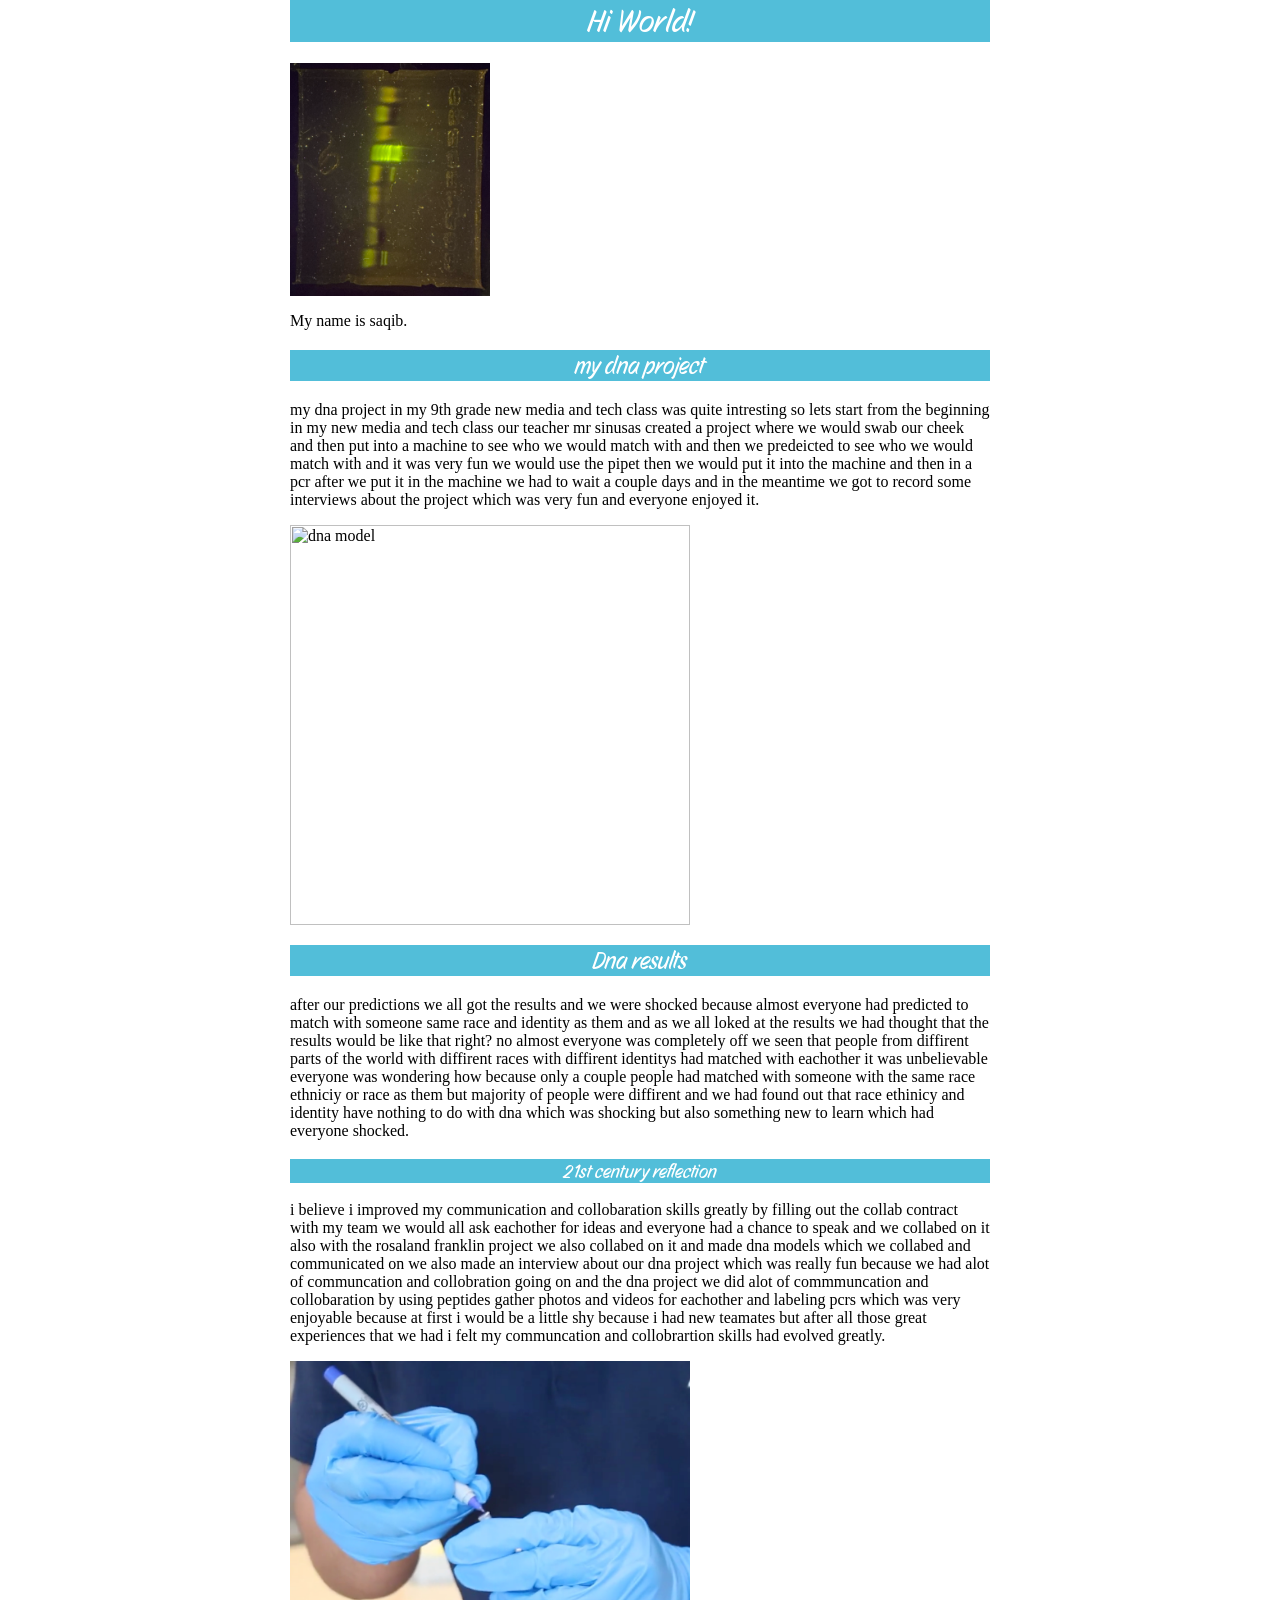
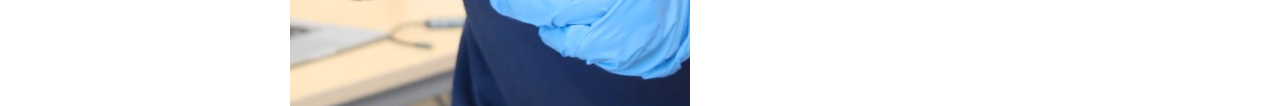
==== index.html @ c6d4a424 "Update index.html" ====
<h1>Hi World!</h1>
<img src="images/photograph of glowing dna.png" width="200" alt="glowing dna">
  <p>My name is saqib.</p>
       <h2>my dna project</h4>
<p>my dna project in my 9th grade new media and tech class was quite intresting so lets start from the beginning in my new media and tech class our teacher mr sinusas created a project where we would swab our cheek and then put into a machine to see who we would match with and then we predeicted to see who we would match with and it was very fun we would use the pipet then we would put it into the machine and then in a pcr after we put it in the machine we had to wait a couple days and in the meantime we got to record some interviews about the project which was very fun and everyone enjoyed it.</p></p>
<!DOCTYPE html>
<html lang="en">
<img src="images/Built DNA.JPG" width="400" alt="dna model">
<head>



	
	<meta charset="UTF-8">
	<title>Dna project</title>
	<meta name="viewport" content="width=device-width,initial-scale=1">
   <link rel="stylesheet" href="style.css">
</head>
<body>
<h2>Dna results</h4>
<p>after our predictions we all got the results and we were shocked because almost everyone had predicted to match with someone same race and identity as them and as we all loked at the results we had thought that the results would be like that right? no almost everyone was completely off we seen that people from diffirent parts of the world with diffirent races with diffirent identitys had matched with eachother it was unbelievable everyone was wondering how because only a couple people had matched with someone with the same race ethniciy or race as them but majority of people were diffirent and we had found out that race ethinicy and identity have nothing to do with dna which was shocking but also something new to learn which had everyone shocked.</p>
<h3> 21st century reflection</h3>
<p>i believe i improved my communication and collobaration skills greatly by filling out the collab contract with my team we would all ask eachother for ideas and everyone had a chance to speak and we collabed on it also with the rosaland franklin project we also collabed on it and made dna models which we collabed and communicated on we also made an interview about our dna project which was really fun because we had alot of communcation and collobration going on  and the dna project we did alot of commmuncation and collobaration by using peptides gather photos and videos for eachother  and labeling pcrs which was very enjoyable because at first i would be a little shy because i had new teamates but after all those great experiences that we had i felt my communcation and collobrartion skills had evolved greatly.</p>
<img src="images/labelingTube.png" width="400" alt="labeling pcr">
---- style.css ----
@import url('https://fonts.googleapis.com/css2?family=Indie+Flower&family=Story+Script&display=swap');
body {
  color: black;
  Max-width: 700px;
  Margin: auto; 
}

h1, h2, h3, h4 {
   Color: White;
   Background-color: #52bed9;
   Text-align: center;
}

H1,h2,h3 {   font-family: "Story Script", sans-serif;
  font-weight: 400;
  font-style: normal;
}
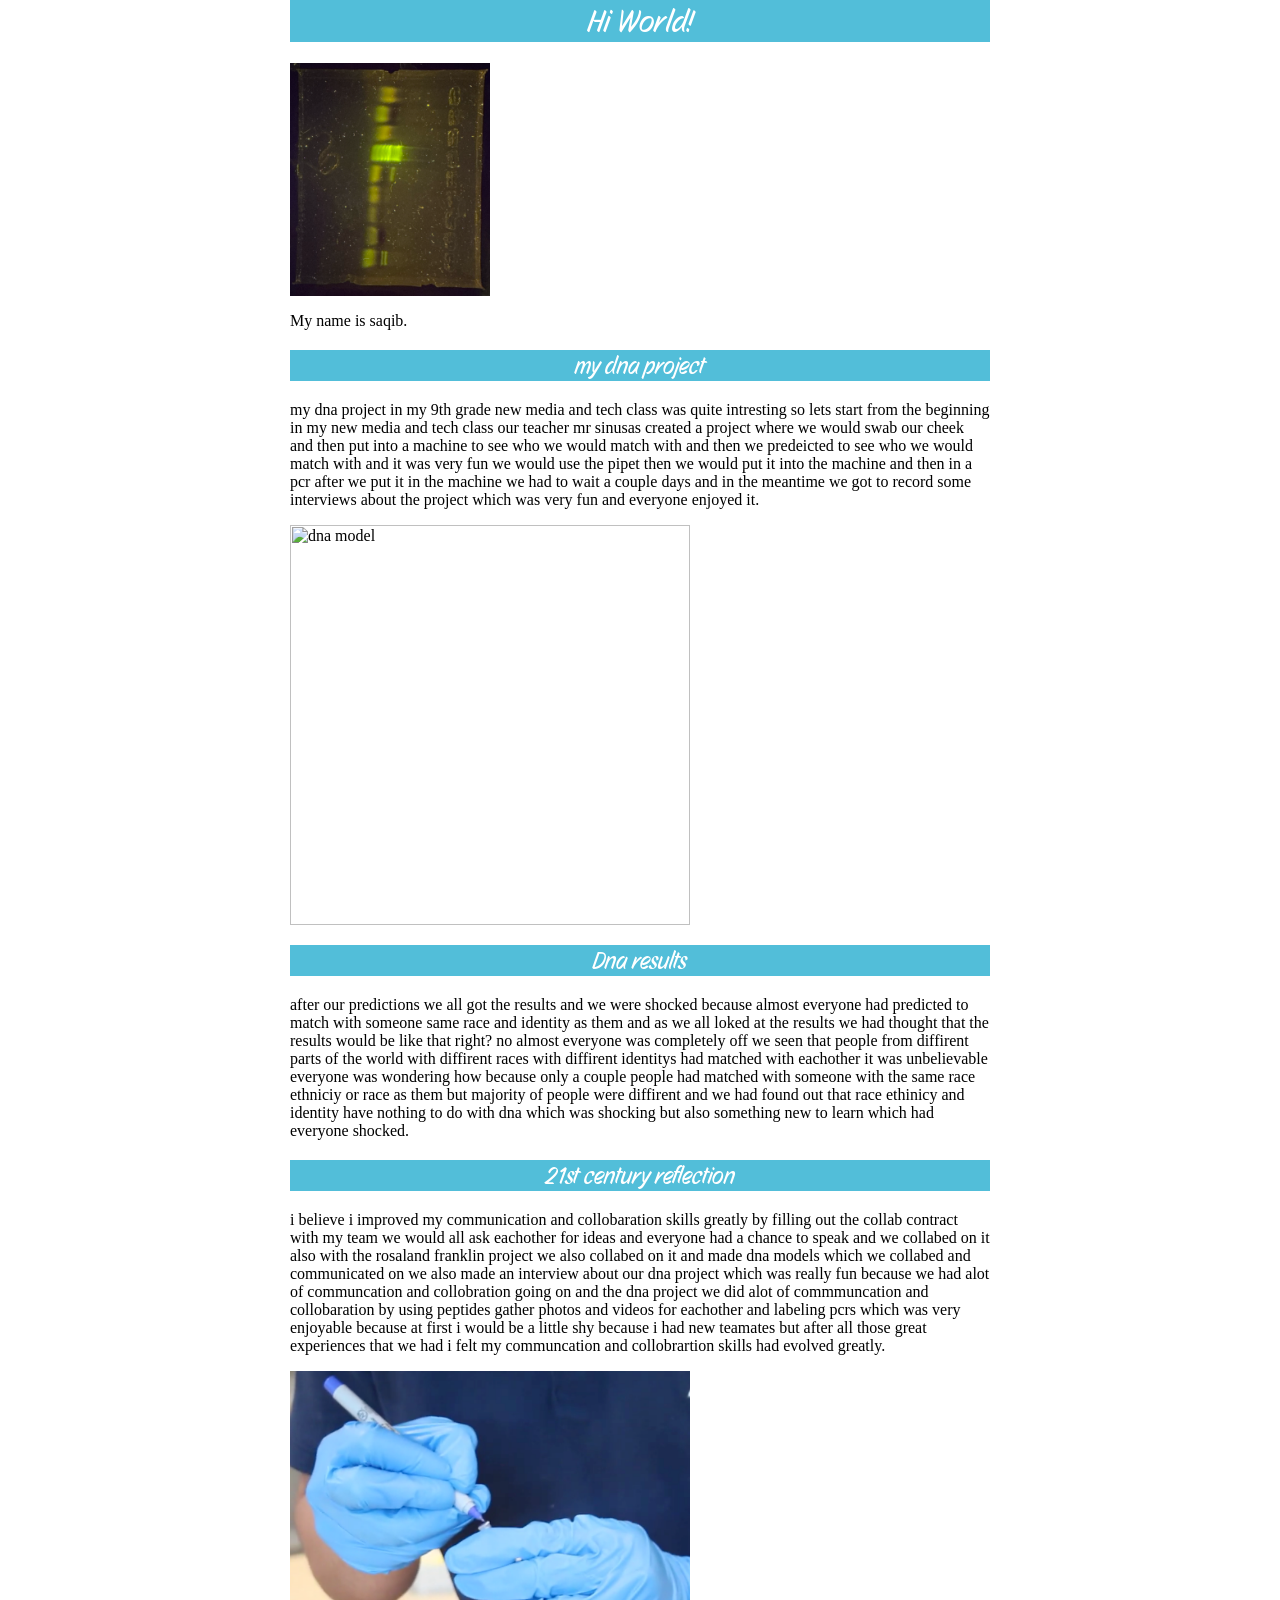
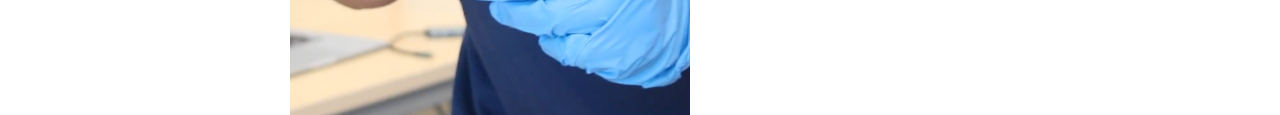
==== commit 86d51c17: "Update index.html" ====
--- a/index.html
+++ b/index.html
@@ -1,7 +1,7 @@
 <h1>Hi World!</h1>
 <img src="images/photograph of glowing dna.png" width="200" alt="glowing dna">
   <p>My name is saqib.</p>
-       <h2>my dna project</h4>
+       <h2>my dna project</h2>
 <p>my dna project in my 9th grade new media and tech class was quite intresting so lets start from the beginning in my new media and tech class our teacher mr sinusas created a project where we would swab our cheek and then put into a machine to see who we would match with and then we predeicted to see who we would match with and it was very fun we would use the pipet then we would put it into the machine and then in a pcr after we put it in the machine we had to wait a couple days and in the meantime we got to record some interviews about the project which was very fun and everyone enjoyed it.</p></p>
 <!DOCTYPE html>
 <html lang="en">
@@ -17,8 +17,8 @@
    <link rel="stylesheet" href="style.css">
 </head>
 <body>
-<h2>Dna results</h4>
+<h2>Dna results</h2>
 <p>after our predictions we all got the results and we were shocked because almost everyone had predicted to match with someone same race and identity as them and as we all loked at the results we had thought that the results would be like that right? no almost everyone was completely off we seen that people from diffirent parts of the world with diffirent races with diffirent identitys had matched with eachother it was unbelievable everyone was wondering how because only a couple people had matched with someone with the same race ethniciy or race as them but majority of people were diffirent and we had found out that race ethinicy and identity have nothing to do with dna which was shocking but also something new to learn which had everyone shocked.</p>
-<h3> 21st century reflection</h3>
+<h2> 21st century reflection</h2>
 <p>i believe i improved my communication and collobaration skills greatly by filling out the collab contract with my team we would all ask eachother for ideas and everyone had a chance to speak and we collabed on it also with the rosaland franklin project we also collabed on it and made dna models which we collabed and communicated on we also made an interview about our dna project which was really fun because we had alot of communcation and collobration going on  and the dna project we did alot of commmuncation and collobaration by using peptides gather photos and videos for eachother  and labeling pcrs which was very enjoyable because at first i would be a little shy because i had new teamates but after all those great experiences that we had i felt my communcation and collobrartion skills had evolved greatly.</p>
 <img src="images/labelingTube.png" width="400" alt="labeling pcr">
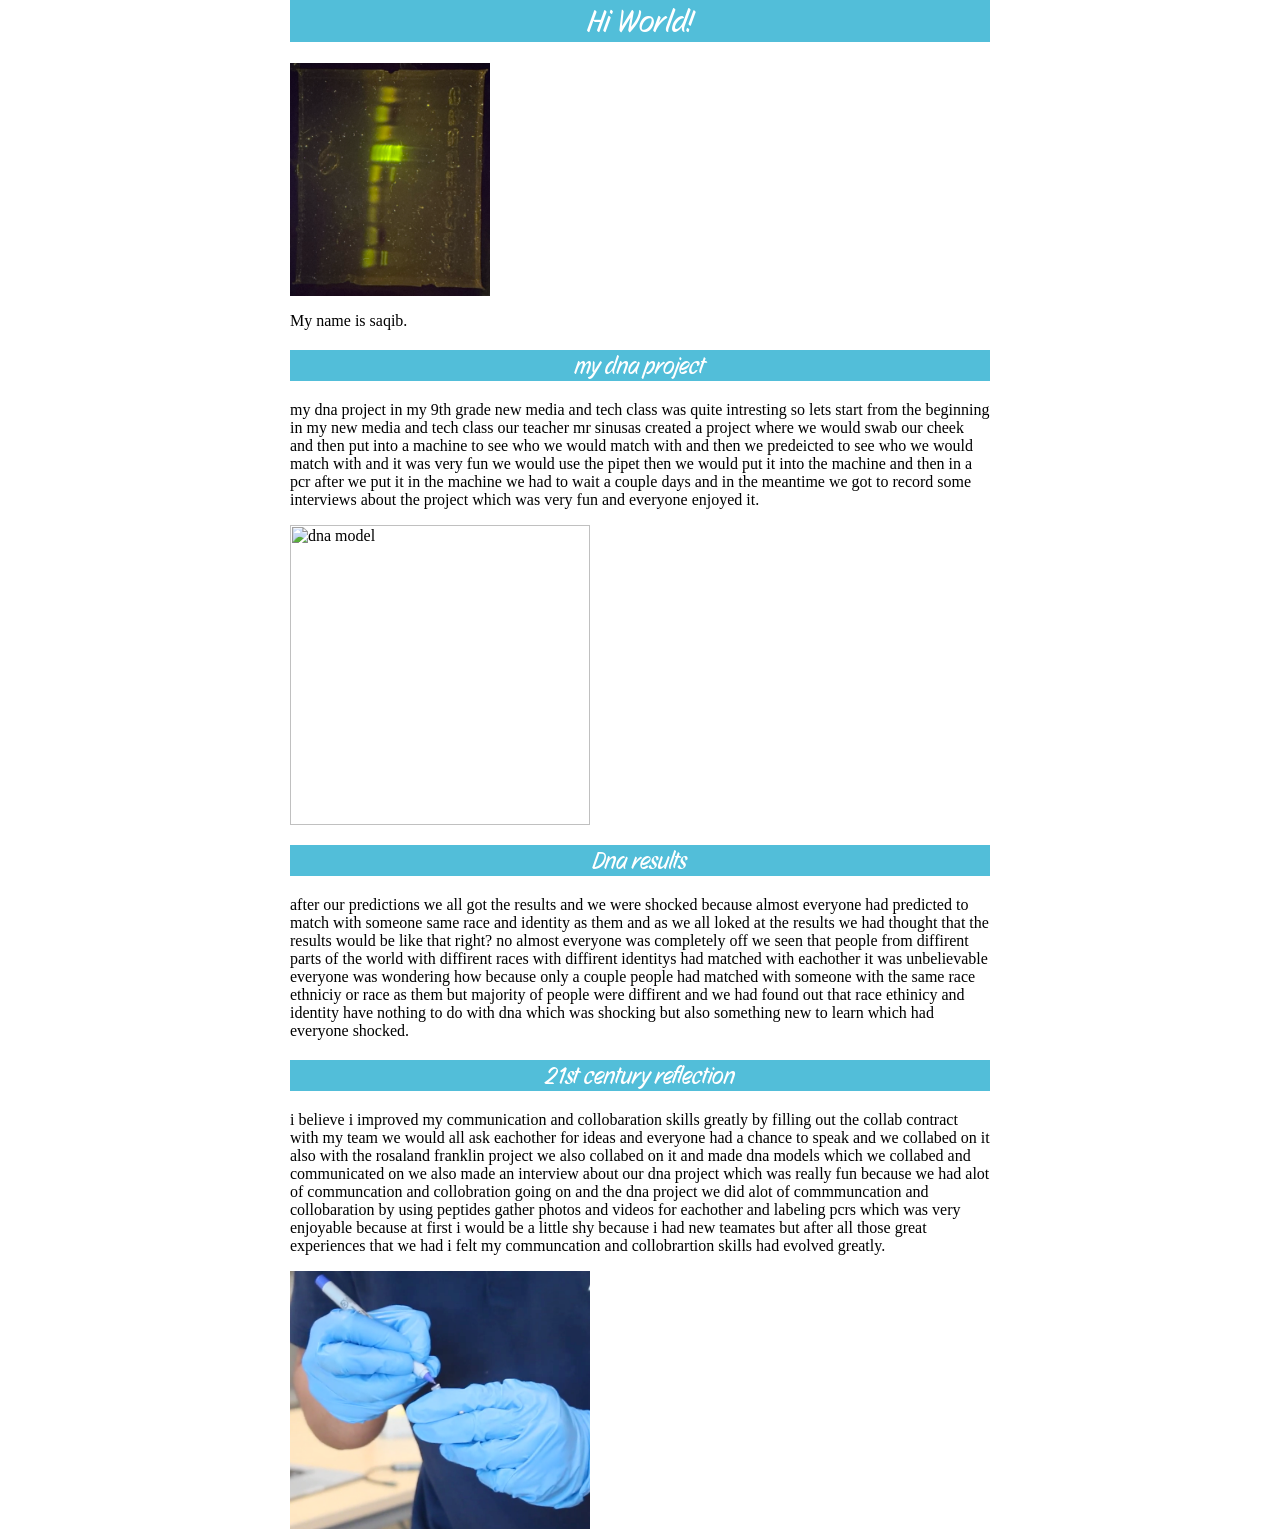
==== commit dc6baa0f: "Update index.html" ====
--- a/index.html
+++ b/index.html
@@ -5,7 +5,7 @@
 <p>my dna project in my 9th grade new media and tech class was quite intresting so lets start from the beginning in my new media and tech class our teacher mr sinusas created a project where we would swab our cheek and then put into a machine to see who we would match with and then we predeicted to see who we would match with and it was very fun we would use the pipet then we would put it into the machine and then in a pcr after we put it in the machine we had to wait a couple days and in the meantime we got to record some interviews about the project which was very fun and everyone enjoyed it.</p></p>
 <!DOCTYPE html>
 <html lang="en">
-<img src="images/Built DNA.JPG" width="400" alt="dna model">
+<img src="images/Built DNA.JPG" width="300" alt="dna model">
 <head>
 
 
@@ -21,4 +21,4 @@
 <p>after our predictions we all got the results and we were shocked because almost everyone had predicted to match with someone same race and identity as them and as we all loked at the results we had thought that the results would be like that right? no almost everyone was completely off we seen that people from diffirent parts of the world with diffirent races with diffirent identitys had matched with eachother it was unbelievable everyone was wondering how because only a couple people had matched with someone with the same race ethniciy or race as them but majority of people were diffirent and we had found out that race ethinicy and identity have nothing to do with dna which was shocking but also something new to learn which had everyone shocked.</p>
 <h2> 21st century reflection</h2>
 <p>i believe i improved my communication and collobaration skills greatly by filling out the collab contract with my team we would all ask eachother for ideas and everyone had a chance to speak and we collabed on it also with the rosaland franklin project we also collabed on it and made dna models which we collabed and communicated on we also made an interview about our dna project which was really fun because we had alot of communcation and collobration going on  and the dna project we did alot of commmuncation and collobaration by using peptides gather photos and videos for eachother  and labeling pcrs which was very enjoyable because at first i would be a little shy because i had new teamates but after all those great experiences that we had i felt my communcation and collobrartion skills had evolved greatly.</p>
-<img src="images/labelingTube.png" width="400" alt="labeling pcr">
+<img src="images/labelingTube.png" width="300" alt="labeling pcr">
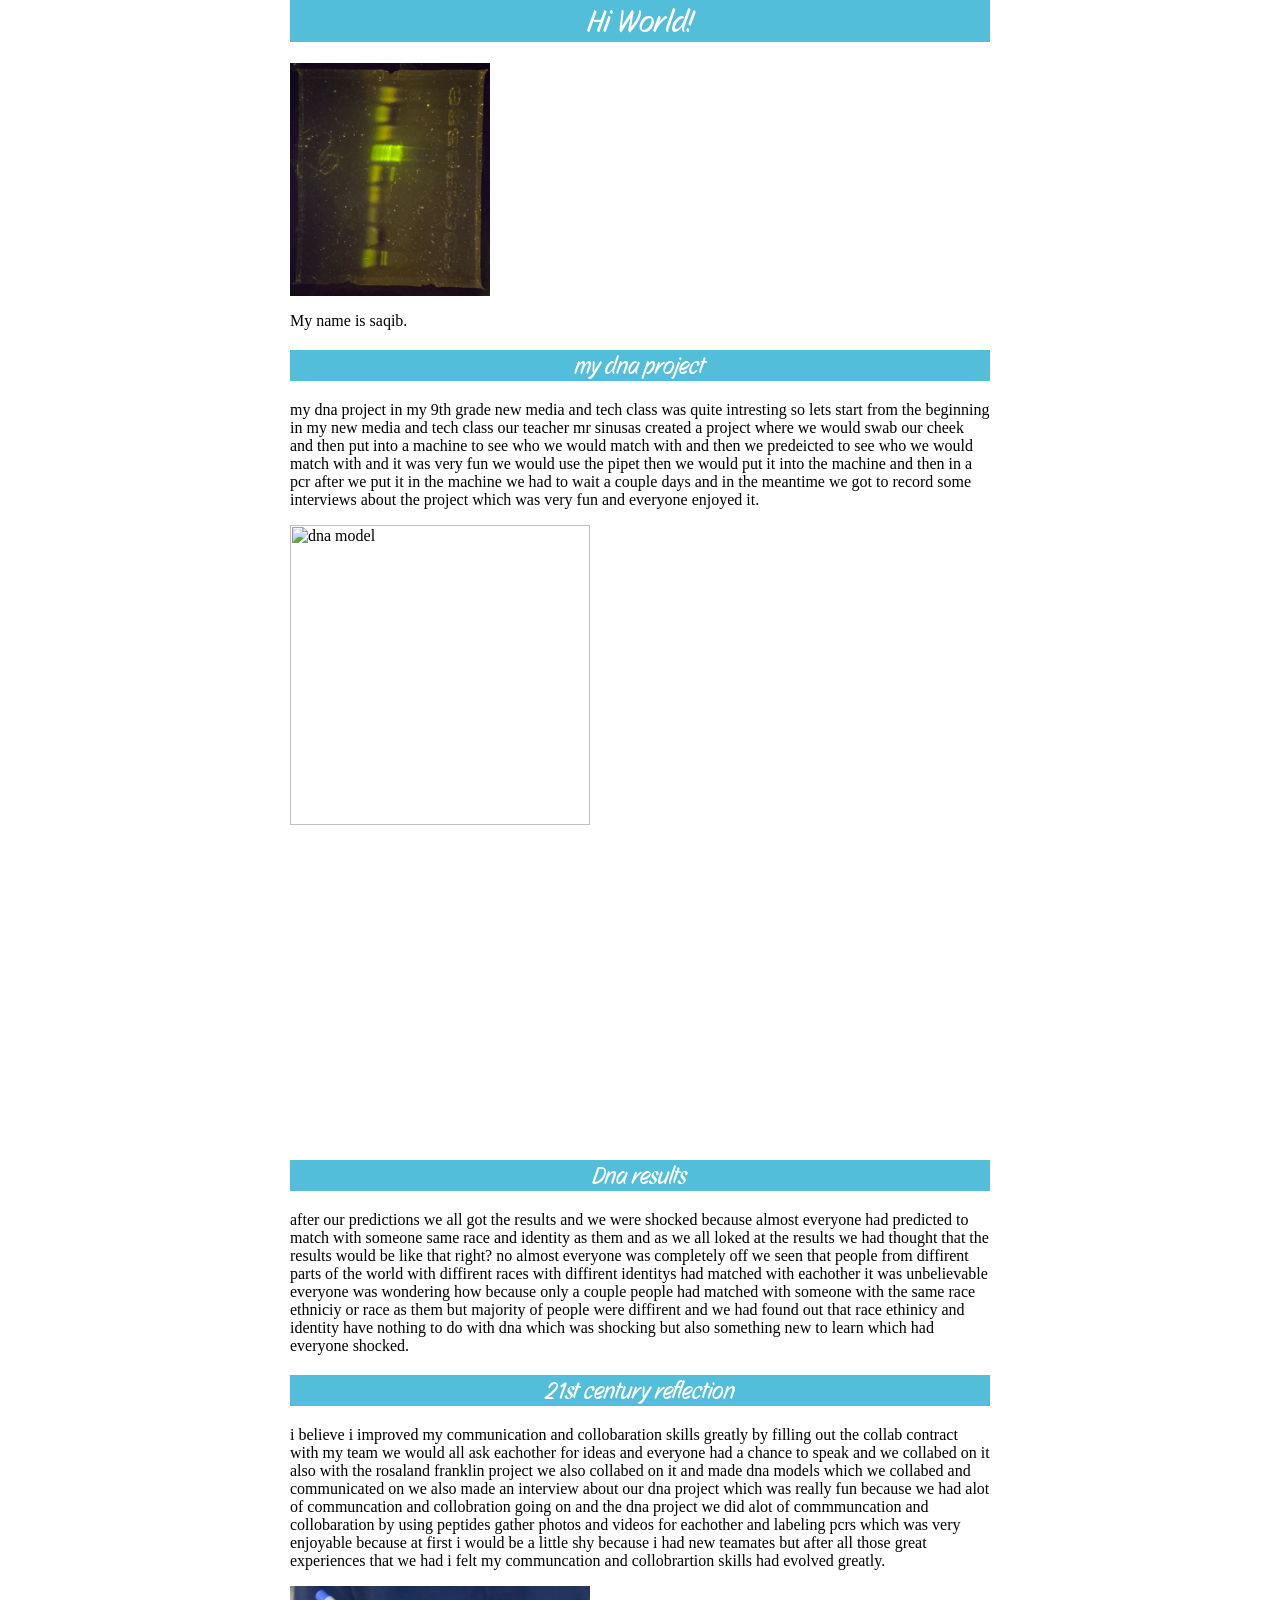
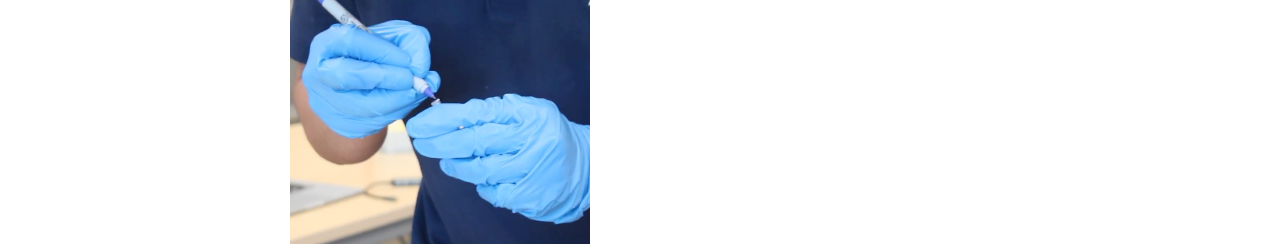
==== commit 99c71799: "Update index.html" ====
--- a/index.html
+++ b/index.html
@@ -8,7 +8,7 @@
 <img src="images/Built DNA.JPG" width="300" alt="dna model">
 <head>
 
-
+<iframe width="560" height="315" src="https://drive.google.com/file/d/1hVI5hJ7xgVJ4qJ3HsVi5tcJgoj61naDJ/preview" frameborder="0" allowfullscreen></iframe>
 
 	
 	<meta charset="UTF-8">
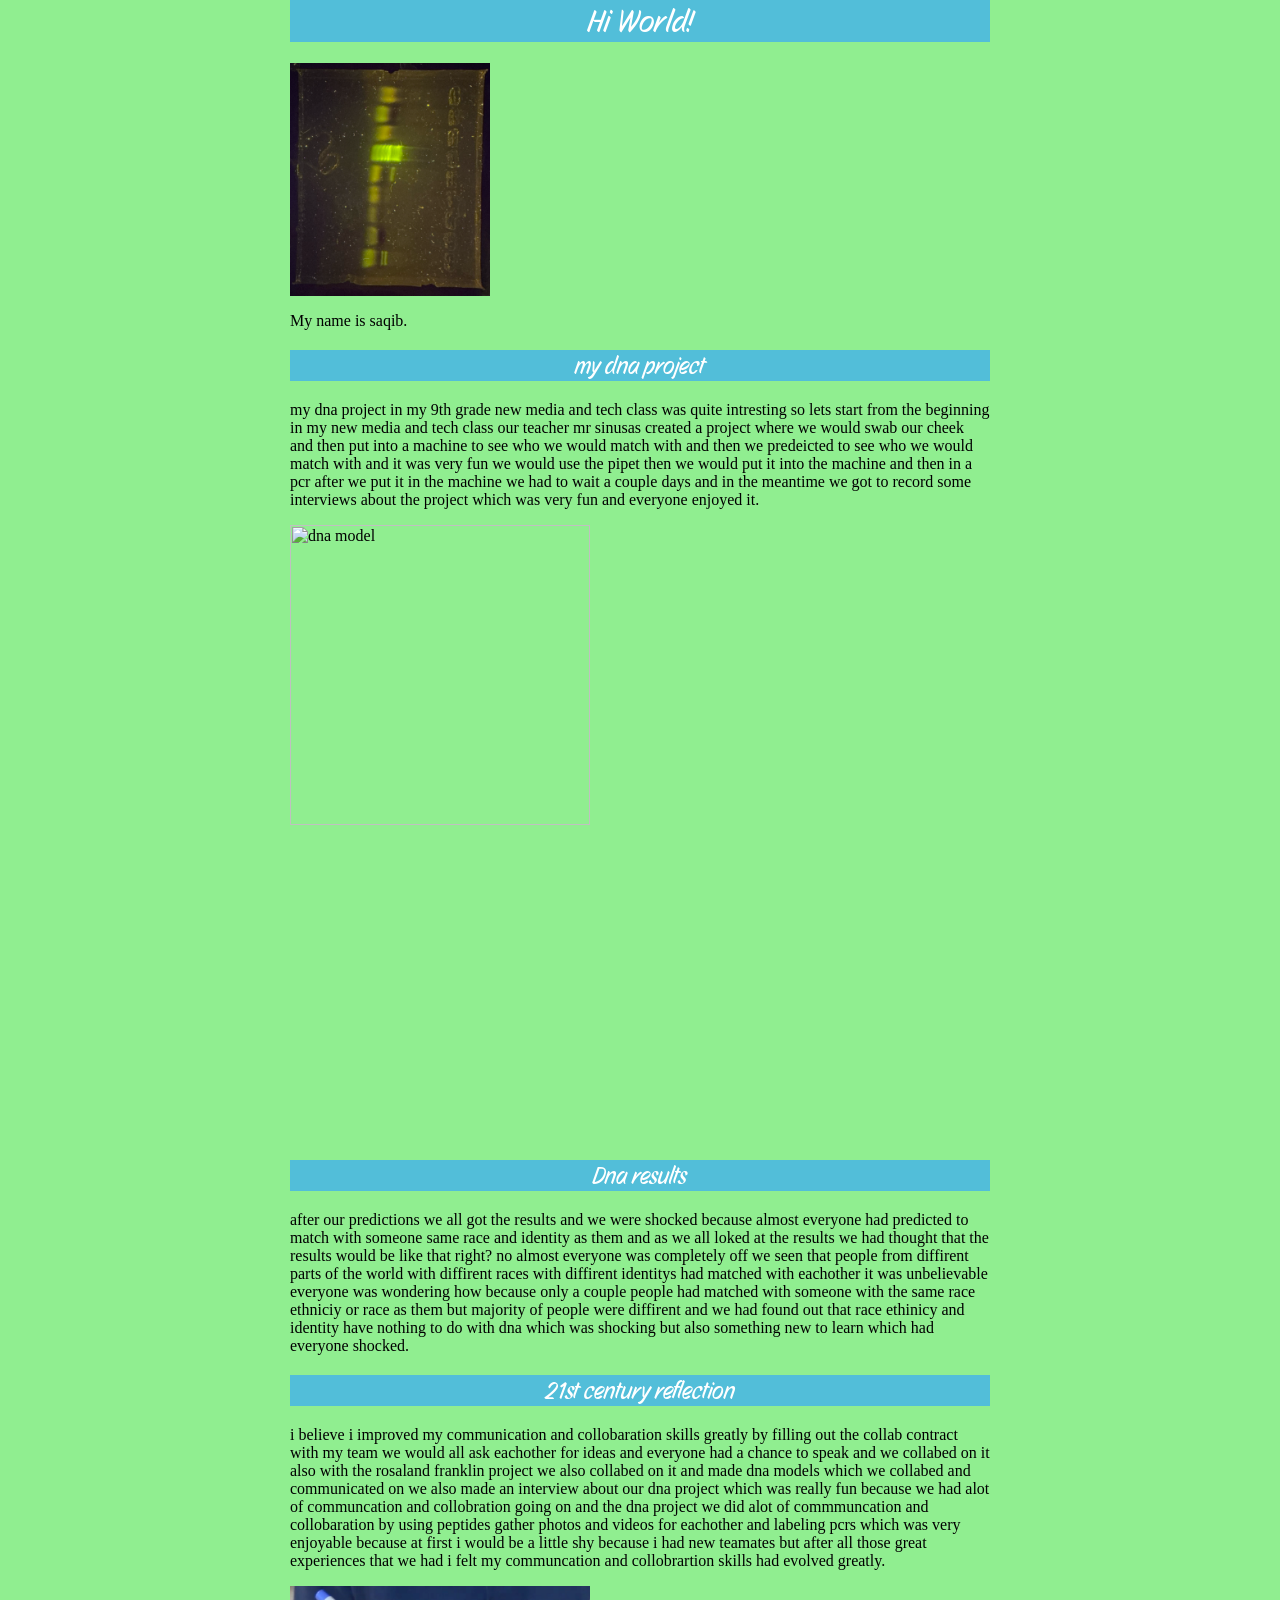
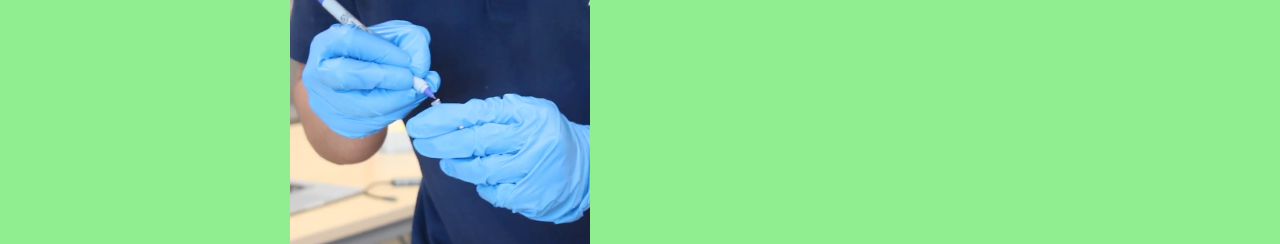
==== commit f53a0198: "Update index.html" ====
--- a/index.html
+++ b/index.html
@@ -22,3 +22,17 @@
 <h2> 21st century reflection</h2>
 <p>i believe i improved my communication and collobaration skills greatly by filling out the collab contract with my team we would all ask eachother for ideas and everyone had a chance to speak and we collabed on it also with the rosaland franklin project we also collabed on it and made dna models which we collabed and communicated on we also made an interview about our dna project which was really fun because we had alot of communcation and collobration going on  and the dna project we did alot of commmuncation and collobaration by using peptides gather photos and videos for eachother  and labeling pcrs which was very enjoyable because at first i would be a little shy because i had new teamates but after all those great experiences that we had i felt my communcation and collobrartion skills had evolved greatly.</p>
 <img src="images/labelingTube.png" width="300" alt="labeling pcr">
+</body>
+</html>
+<!DOCTYPE html>
+<html>
+<head>
+<style>
+body {
+  background-color: lightgreen;
+}
+</style>
+</head>
+<body>
+</body>
+</html>
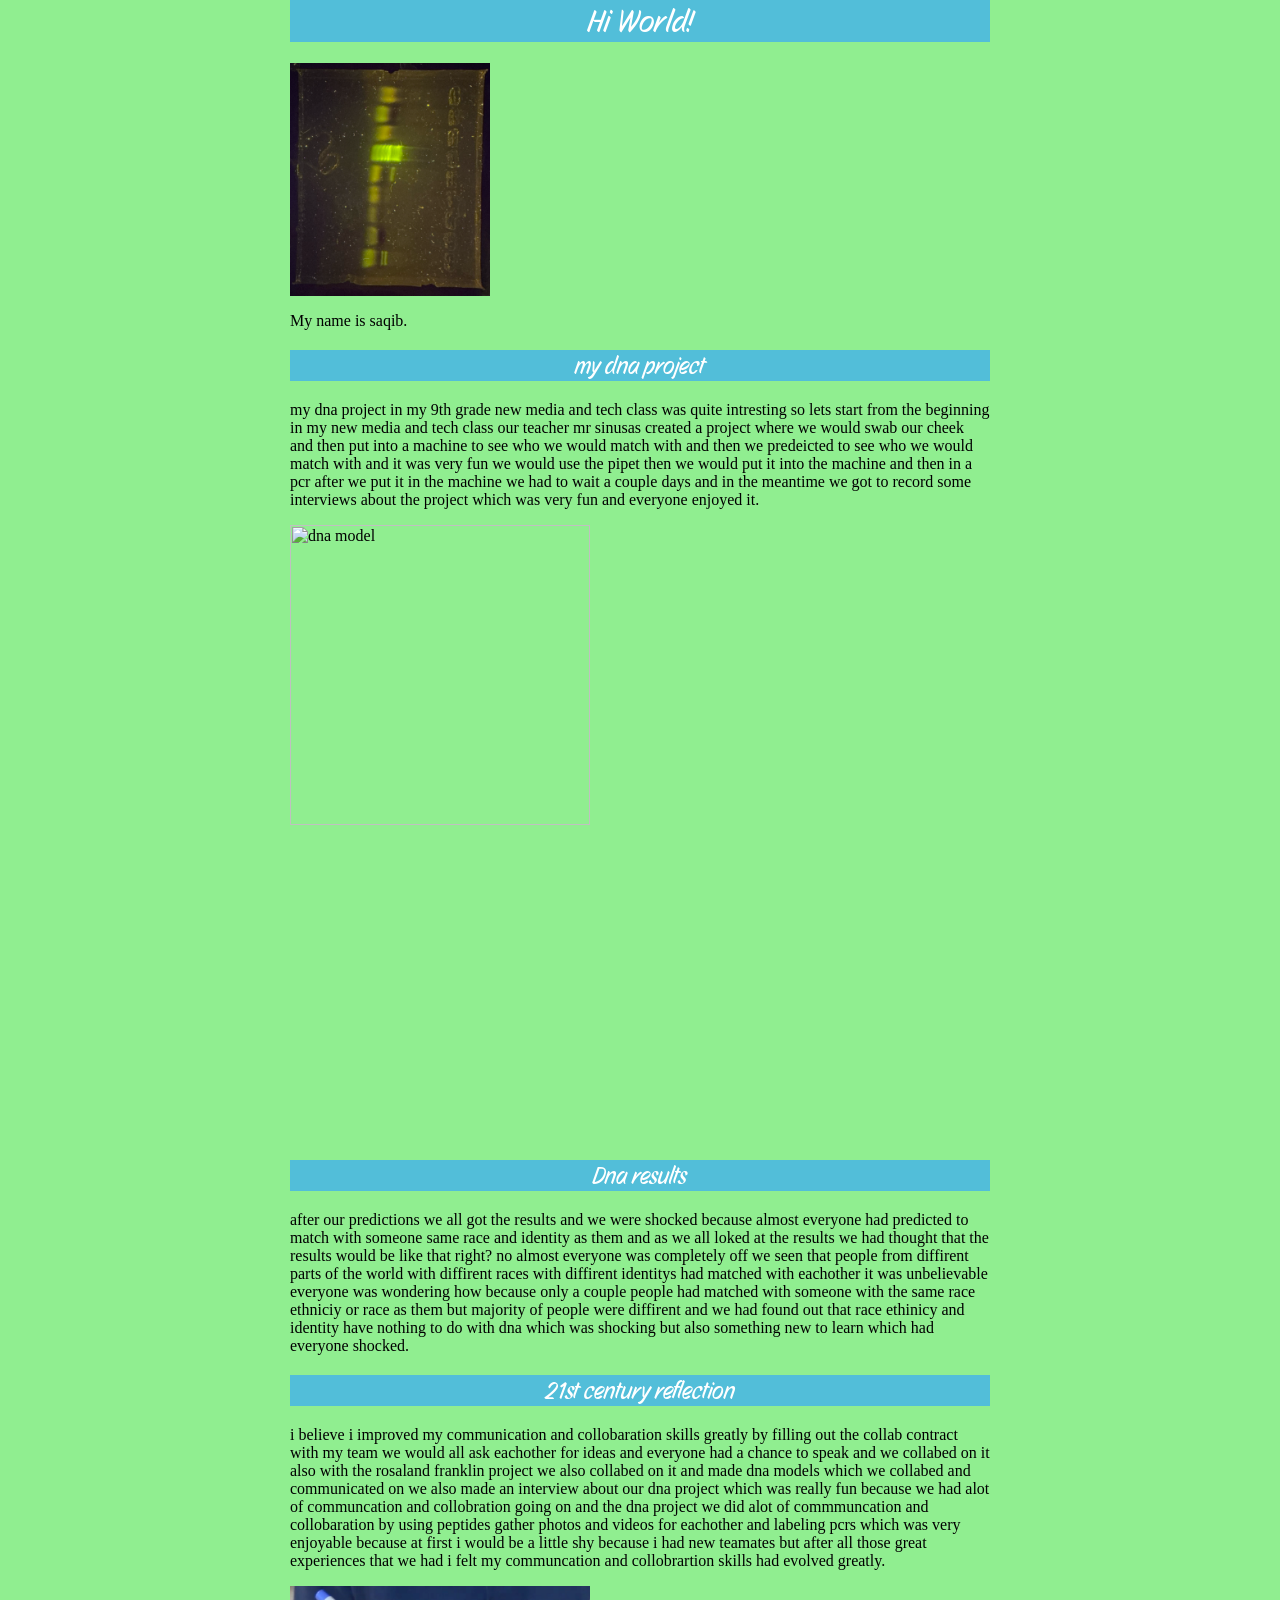
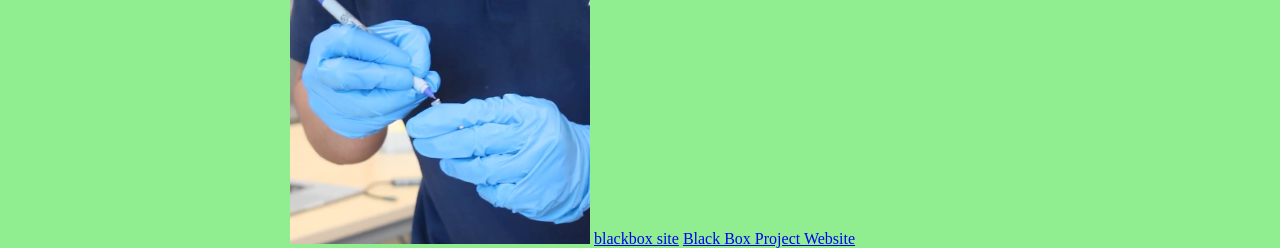
==== commit 62127d0e: "Update index.html" ====
--- a/index.html
+++ b/index.html
@@ -36,3 +36,6 @@
 <body>
 </body>
 </html>
+<a href="index.html">blackbox site</a>
+
+<a href="https://saqibthegreat.github.io/blackbox.html/">Black Box Project Website</a>
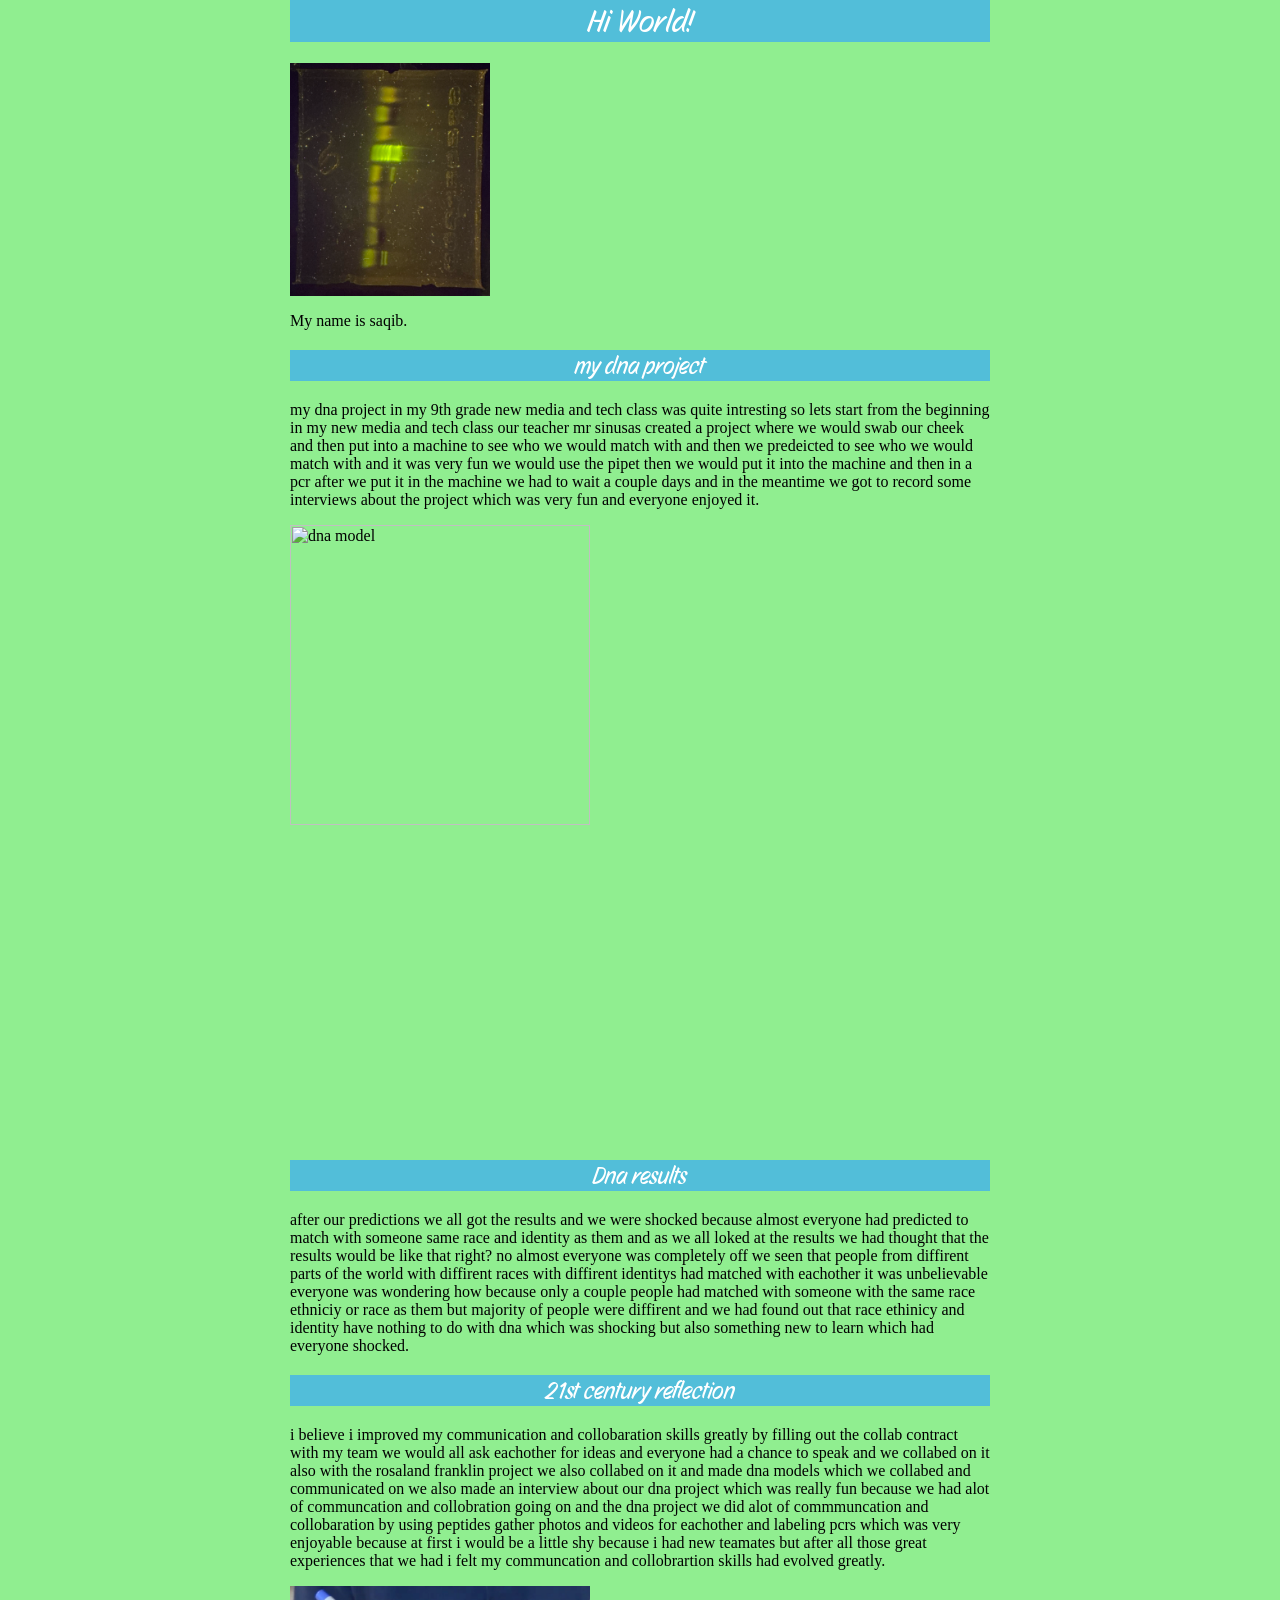
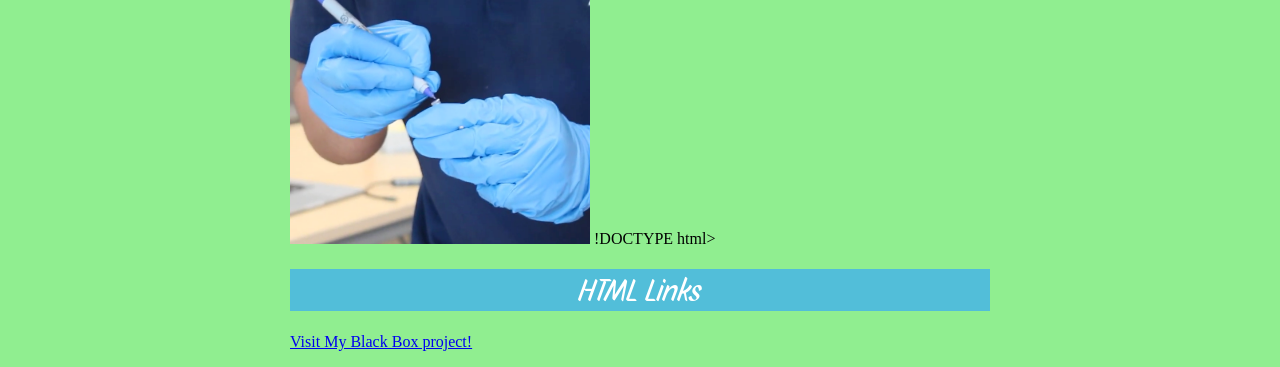
==== commit a0de8d14: "Update index.html" ====
--- a/index.html
+++ b/index.html
@@ -36,6 +36,13 @@
 <body>
 </body>
 </html>
-<a href="index.html">blackbox site</a>
+!DOCTYPE html>
+<html>
+<body>
 
-<a href="https://saqibthegreat.github.io/blackbox.html/">Black Box Project Website</a>
+<h1>HTML Links</h1>
+
+<p><a href="https://saqibthegreat.github.io/blackbox.html">Visit My Black Box project!</a></p>
+
+</body>
+</html>
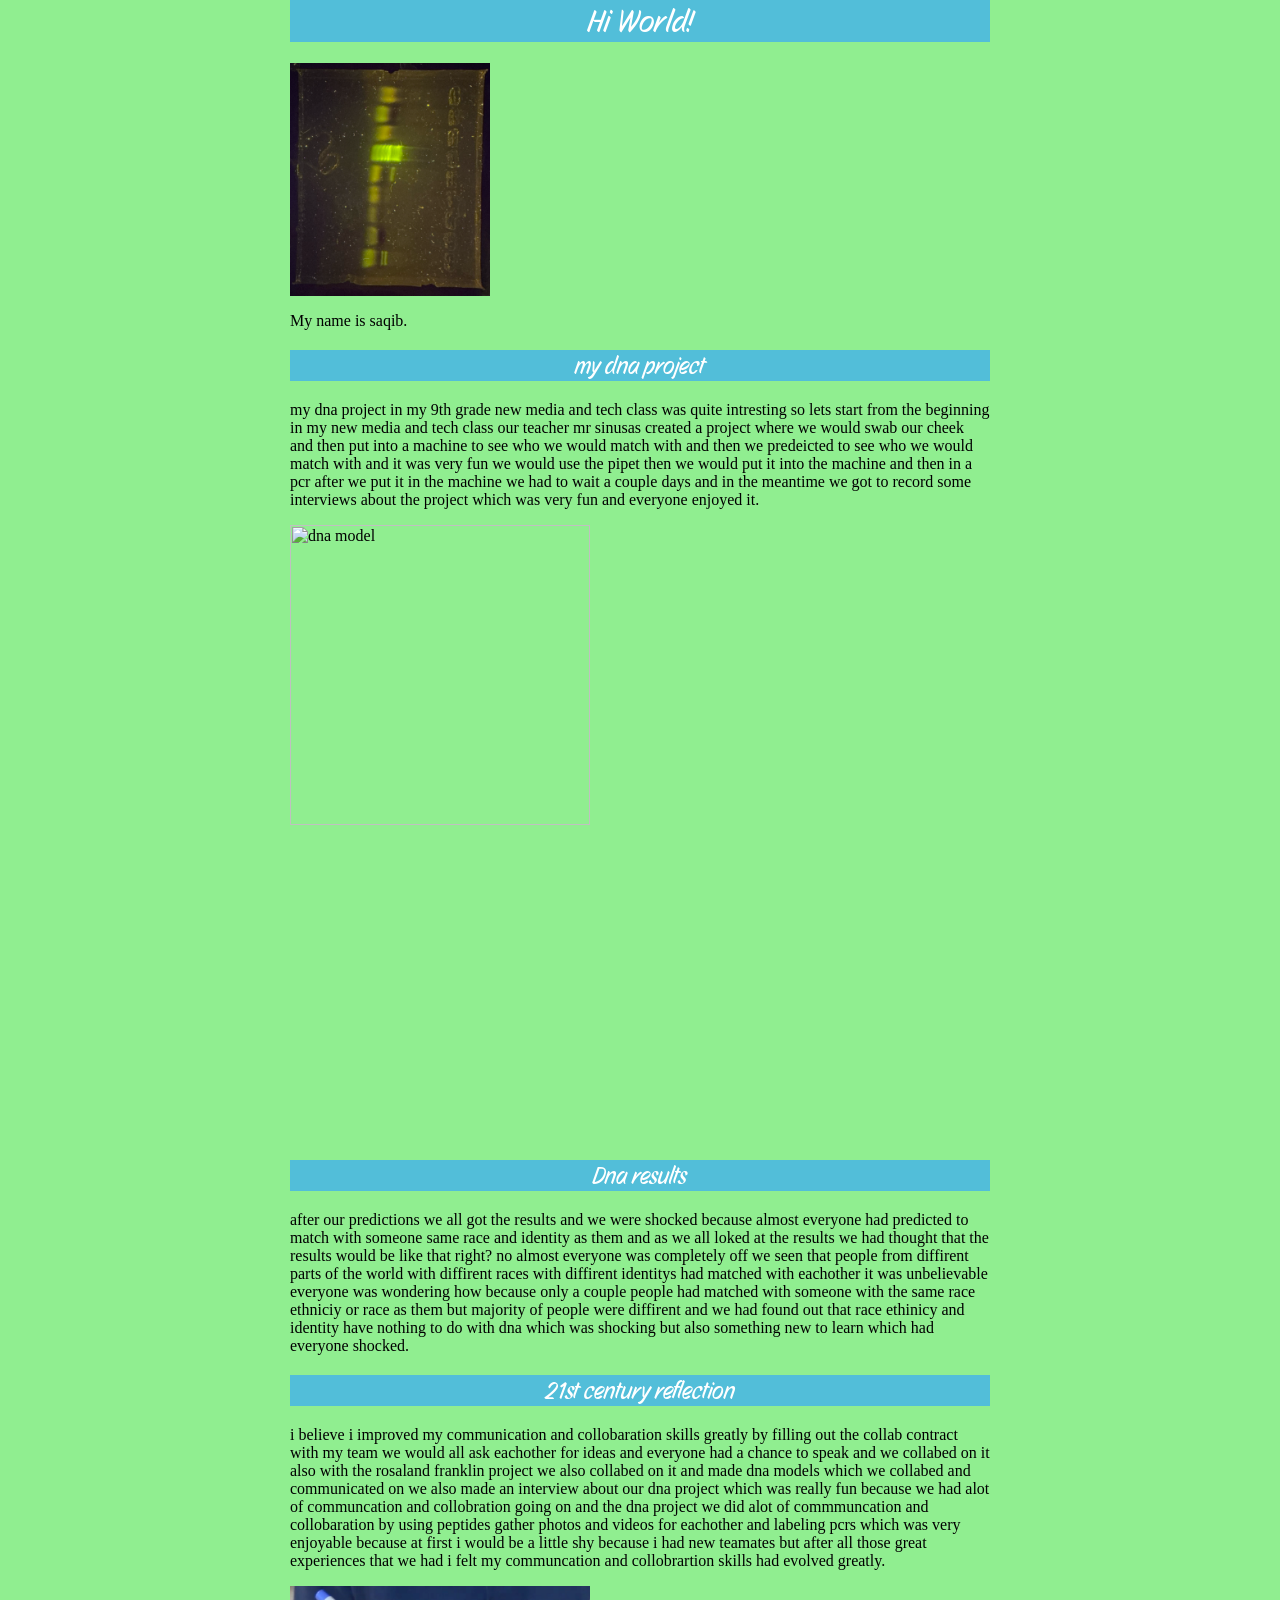
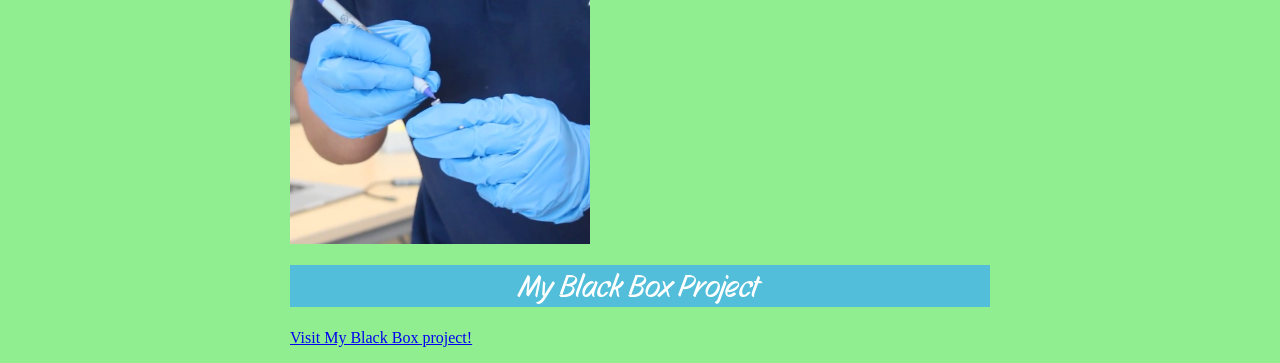
==== commit f2a207f1: "Update index.html" ====
--- a/index.html
+++ b/index.html
@@ -36,11 +36,11 @@
 <body>
 </body>
 </html>
-!DOCTYPE html>
+<!DOCTYPE html>
 <html>
 <body>
 
-<h1>HTML Links</h1>
+<h1>My Black Box Project</h1>
 
 <p><a href="https://saqibthegreat.github.io/blackbox.html">Visit My Black Box project!</a></p>
 
